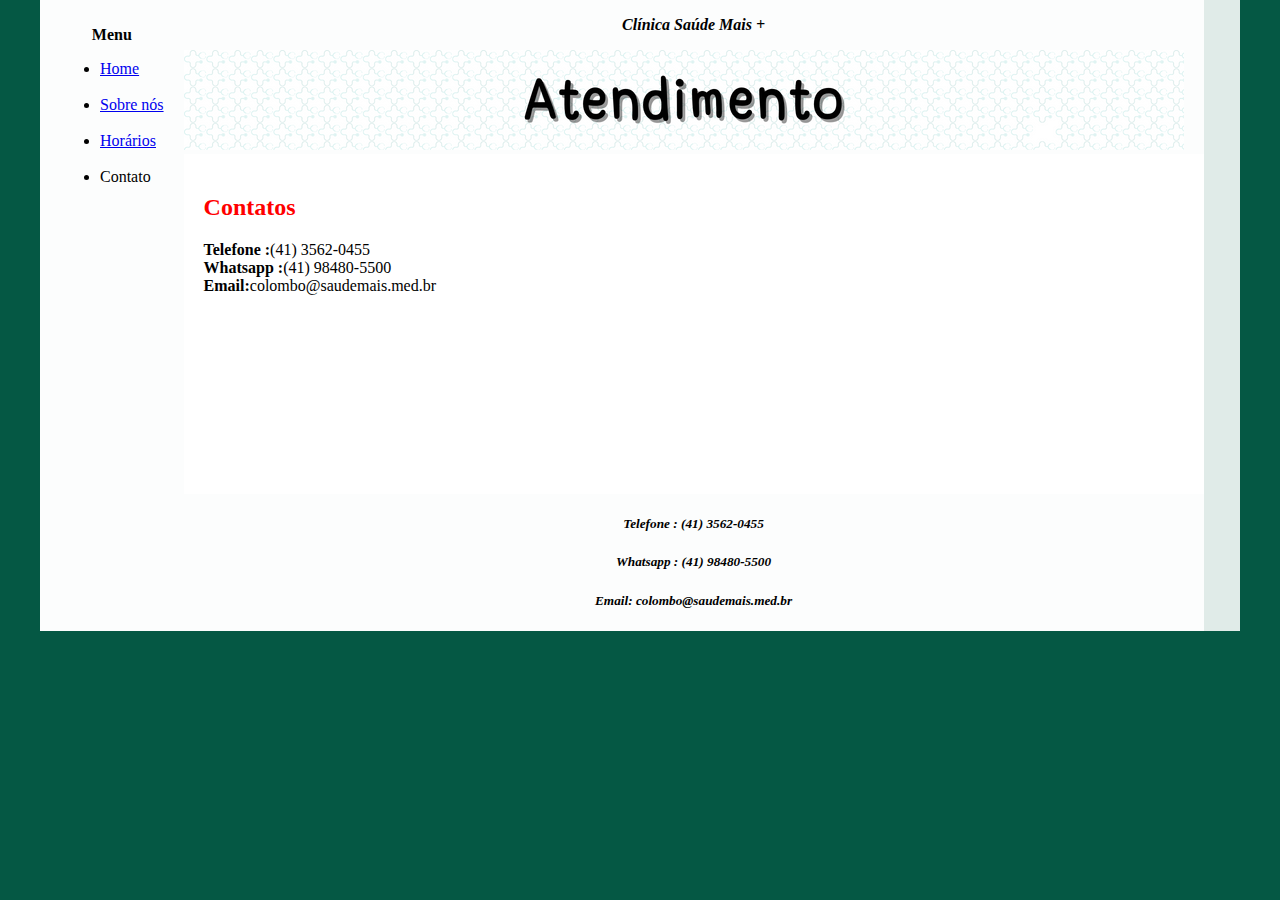
==== Contact.html @ 8c9b51ec "All done" ====
<!DOCTYPE html>
<html lang="en">
<head>
    <meta charset="UTF-8">
    <meta http-equiv="X-UA-Compatible" content="IE=edge">
    <meta name="viewport" content="width=device-width, initial-scale=1.0">
    <title>Clínica Saúde Mais +</title>
    <link rel="stylesheet" href="base.css">
</head>
<body>
    <div class="wrapper">
        <div class="menu"   >
            <Span align="center"><p><strong>Menu </strong></p></Span>
            <ul>
                <li><a href="home.html">Home</a></li><br>
                <li><a href="about.html">Sobre nós</a></li><br>
                <li><a href="Schedule.html">Horários</a></li><br>
                <li>Contato</li><br>
            </ul>
        </div>

        <div class="main">
            <div class="header">
               <span align="center"><p><strong> Clínica Saúde Mais + </strong></p></span>
               <img src="Contact.png" width="1000px" height="100" alt="logo clinica Saúde Mais"> 
               <!-- Aqui vai o seu header -->
            </div>
    
            <div class="content">
               <span class="redtext"><p><h2>Contatos </h2></p></span>
               <strong>Telefone :</strong>(41) 3562-0455 <br>
               <strong>Whatsapp :</strong>(41) 98480-5500<br>
               <strong>Email:</strong>colombo@saudemais.med.br
                
                <!-- Aqui vai o seu conteúdo -->
            </div>
    
            <div class="footer" align="center">
                <h5>Telefone : (41) 3562-0455</h5> <h5>Whatsapp : (41) 98480-5500</h5>
                <p><h5>Email: colombo@saudemais.med.br</h5></p>

                <!-- Aqui vai o seu rodapé -->
            </div>
        </div>
    </div>
</body>
</html>
---- base.css ----
html, body {
    margin: 0;
}
body {
    background-color: #055844;
    display: flex;
    justify-content: center;
}

.wrapper {
    width: 1200px;
    display: flex;
    margin: 0 auto;
    background-color: rgba(255, 255, 255, 0.877);
}
.main {
    display: flex;
    flex-flow: column;
    width: 85%;
}
.menu {
    
    background-color: rgba(255, 255, 255, 0.877)    ;
    padding: 10px 20px 0px;
    font-style: normal;
}
.header {
    background-color: rgba(255, 255, 255, 0.877);
    min-height: 100px;
    justify-content: center;
    font-style:oblique;
}
.content {
    background-color: white;
    min-height: 300px;
    padding: 20px;
}
.redtext {
    color: red;
}

.footer {
    background-color: rgba(255, 255, 255, 0.877);
    min-height: 100px;
    font-style: oblique;
}
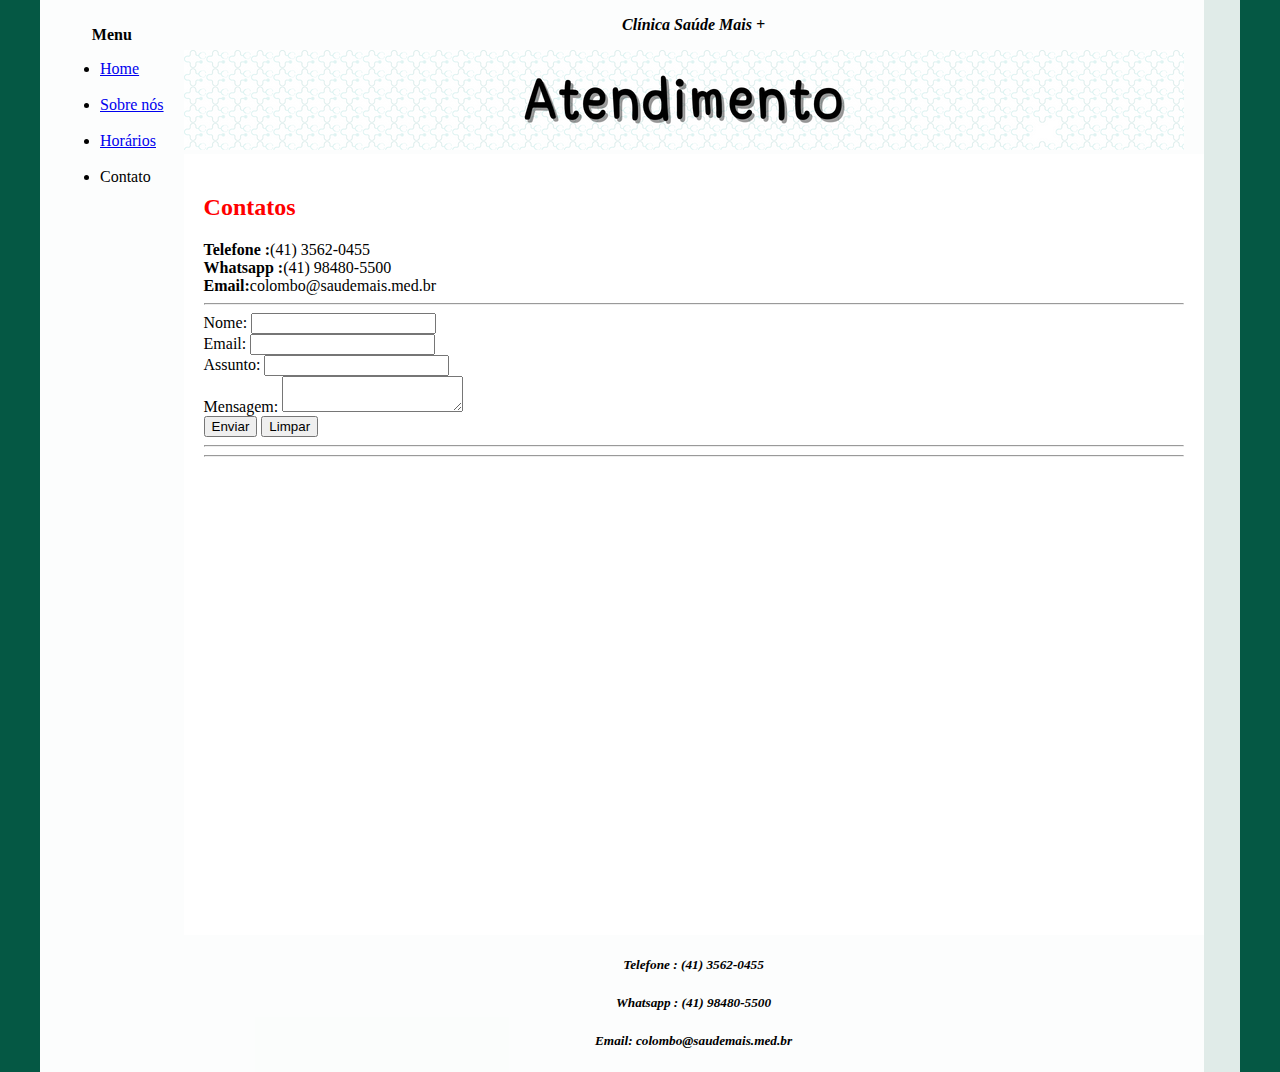
==== commit accfb7cd: "Complete" ====
--- a/Contact.html
+++ b/Contact.html
@@ -22,7 +22,7 @@
         <div class="main">
             <div class="header">
                <span align="center"><p><strong> Clínica Saúde Mais + </strong></p></span>
-               <img src="Contact.png" width="1000px" height="100" alt="logo clinica Saúde Mais"> 
+               <img src="Banners/Contact.png" width="1000px" height="100" alt="logo clinica Saúde Mais"> 
                <!-- Aqui vai o seu header -->
             </div>
     
@@ -30,15 +30,28 @@
                <span class="redtext"><p><h2>Contatos </h2></p></span>
                <strong>Telefone :</strong>(41) 3562-0455 <br>
                <strong>Whatsapp :</strong>(41) 98480-5500<br>
-               <strong>Email:</strong>colombo@saudemais.med.br
-                
-                <!-- Aqui vai o seu conteúdo -->
+               <strong>Email:</strong>colombo@saudemais.med.br<br>
+            <hr>
+                <form name=suporte  target="_self" onsubmit="alert ('Mensagem enviada!');" method=get action="#">
+                    Nome: <input text="text" name="name"><br>
+                    Email: <input email="email" name="email"><br>
+                    Assunto: <input text="text" name="Assunto"><br>
+                    Mensagem: <textarea name="message"></textarea><br>
+                    <button type="submite">Enviar</button>  
+                    <button type="reset"> Limpar</button>
+                </form>
+                <hr>
+                <hr>
+                <iframe src="https://www.google.com/maps/embed?pb=!1m18!1m12!1m3!1d3605.0981790399833!2d-49.188261749365665!3d-25.368025836580852!2m3!1f0!2f0!3f0!3m2!1i1024!2i768!4f13.1!3m3!1m2!1s0x94dce8eb79f7c625%3A0x4e20acfe6d816432!2sMore%20Health%20Clinic!5e0!3m2!1sen!2sbr!4v1666383637962!5m2!1sen!2sbr"
+                width="600" height="450" style="border:0;" allowfullscreen="" loading="lazy" referrerpolicy="no-referrer-when-downgrade" align="center">
+            </iframe><br>
+                <!-- Aqui vai o seu conteúdo -->    
             </div>
     
             <div class="footer" align="center">
                 <h5>Telefone : (41) 3562-0455</h5> <h5>Whatsapp : (41) 98480-5500</h5>
                 <p><h5>Email: colombo@saudemais.med.br</h5></p>
-
+            
                 <!-- Aqui vai o seu rodapé -->
             </div>
         </div>
